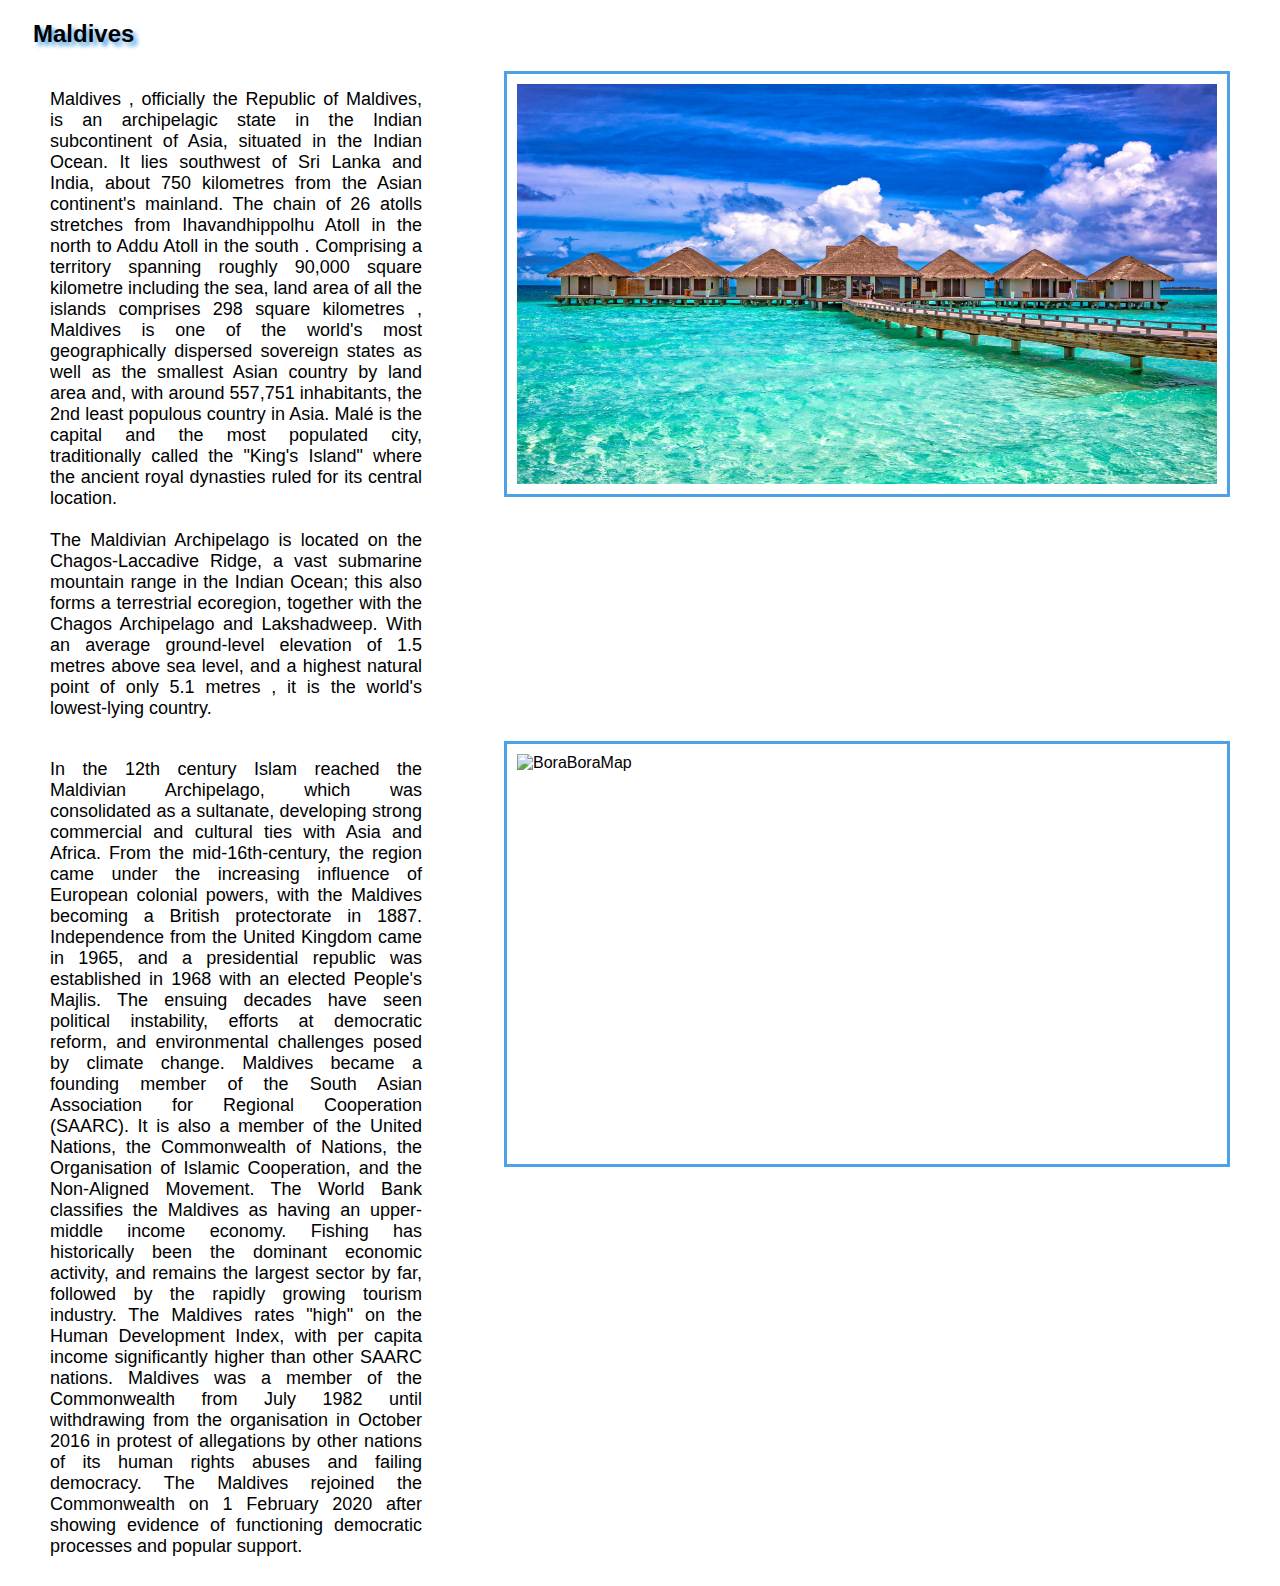
==== Maldives.html @ 5506012d "first commit" ====
<!DOCTYPE html>
<html>
<head>
    <link rel= "stylesheet" href="./CSS/SecondStyle.css">
</head>

<body>

   
    <h2>Maldives</h2>
    
    <table  >
    
        <tr>
            
            <td>
                <p>Maldives , officially the Republic of Maldives, is an archipelagic state in the Indian subcontinent of Asia, situated in the Indian Ocean. 
                    It lies southwest of Sri Lanka and India, about 750 kilometres from the Asian continent's mainland. 
                    The chain of 26 atolls stretches from Ihavandhippolhu Atoll in the north to Addu Atoll in the south . 
                    Comprising a territory spanning roughly 90,000 square kilometre including the sea, land area of all the islands comprises 298 square kilometres , 
                    Maldives is one of the world's most geographically dispersed sovereign states as well as the smallest Asian country by land area and, with around 557,751 inhabitants, the 2nd least populous country in Asia. Malé is the capital and the most populated city, 
                    traditionally called the "King's Island" where the ancient royal dynasties ruled for its central location. 
                    <br/><br/>
                    The Maldivian Archipelago is located on the Chagos-Laccadive Ridge, a vast submarine mountain range in the Indian Ocean; 
                    this also forms a terrestrial ecoregion, together with the Chagos Archipelago and Lakshadweep. 
                    With an average ground-level elevation of 1.5 metres above sea level, 
                    and a highest natural point of only 5.1 metres , it is the world's lowest-lying country. 
                </p>
            </td>
            <td>
                <img src="./imgs/MaldivesImage.jpg" alt="BoraBoraImage" class = "LocationImage" width= "800" height= "400"  >
            </td>
        </tr>

        <tr>
            <td>
                <p>
                    In the 12th century Islam reached the Maldivian Archipelago, which was consolidated as a sultanate, developing strong commercial and cultural ties with Asia and Africa. 
                    From the mid-16th-century, the region came under the increasing influence of European colonial powers, with the Maldives becoming a British protectorate in 1887. 
                    Independence from the United Kingdom came in 1965, and a presidential republic was established in 1968 with an elected People's Majlis. 
                    The ensuing decades have seen political instability, efforts at democratic reform, and environmental challenges posed by climate change. 
                    Maldives became a founding member of the South Asian Association for Regional Cooperation (SAARC). 
                    It is also a member of the United Nations, the Commonwealth of Nations, the Organisation of Islamic Cooperation, and the Non-Aligned Movement. 
                    The World Bank classifies the Maldives as having an upper-middle income economy. 
                    Fishing has historically been the dominant economic activity, 
                    and remains the largest sector by far, followed by the rapidly growing tourism industry. 
                    The Maldives rates "high" on the Human Development Index, with per capita income significantly higher than other SAARC nations.
                    Maldives was a member of the Commonwealth from July 1982 until withdrawing from the organisation in October 2016 in protest of allegations by other nations of its human rights abuses and failing democracy. 
                    The Maldives rejoined the Commonwealth on 1 February 2020 after showing evidence of functioning democratic processes and popular support. 
                </p>
            </td>
            <td>
                <img src="./imgs/MaldivesImage2.jpg" alt="BoraBoraMap" class = "LocationImage" width= "800" height= "400"  >
            </td>
        </tr>
        
    </table>
</body>



</html>
---- CSS/SecondStyle.css ----
h2 {
    font-family: Tahoma, Verdana, sans-serif;
    margin-left: 25px;
    text-shadow: 4px 4px 4px rgb(77, 162, 231);
}

h3 {
    font-family: Tahoma, Verdana, sans-serif;
    font-size: 15px;
    text-align: center;

}

tr,
td {
    margin: 15xp;
    font-family: Tahoma, Verdana, sans-serif;
    padding-left: 40px;
    padding-right: 40px;
    vertical-align: top;
}

p {
    font-size: 18px;
    font-family: Tahoma, Verdana, sans-serif;

}

.main {
    width: 75%;
    /*background: white;*/
    position: relative;
    margin: 0 auto;
    padding: 2vh;



}

.WorldMap {
    display: block;
    margin: auto;
    margin-top: 5px;
    margin-bottom: 30px;
    border: solid;
    border-color: rgb(77, 162, 231);
    padding: 10px;
}

.LocationImage {

    display: block;
    margin: auto;
    margin-bottom: 30px;
    border: 3px solid rgb(77, 162, 231);
    width: 700px;
    height: 400px;
    padding: 10px;
}

table {
    display: table;
    margin: 0 auto;
    text-align: justify;
}
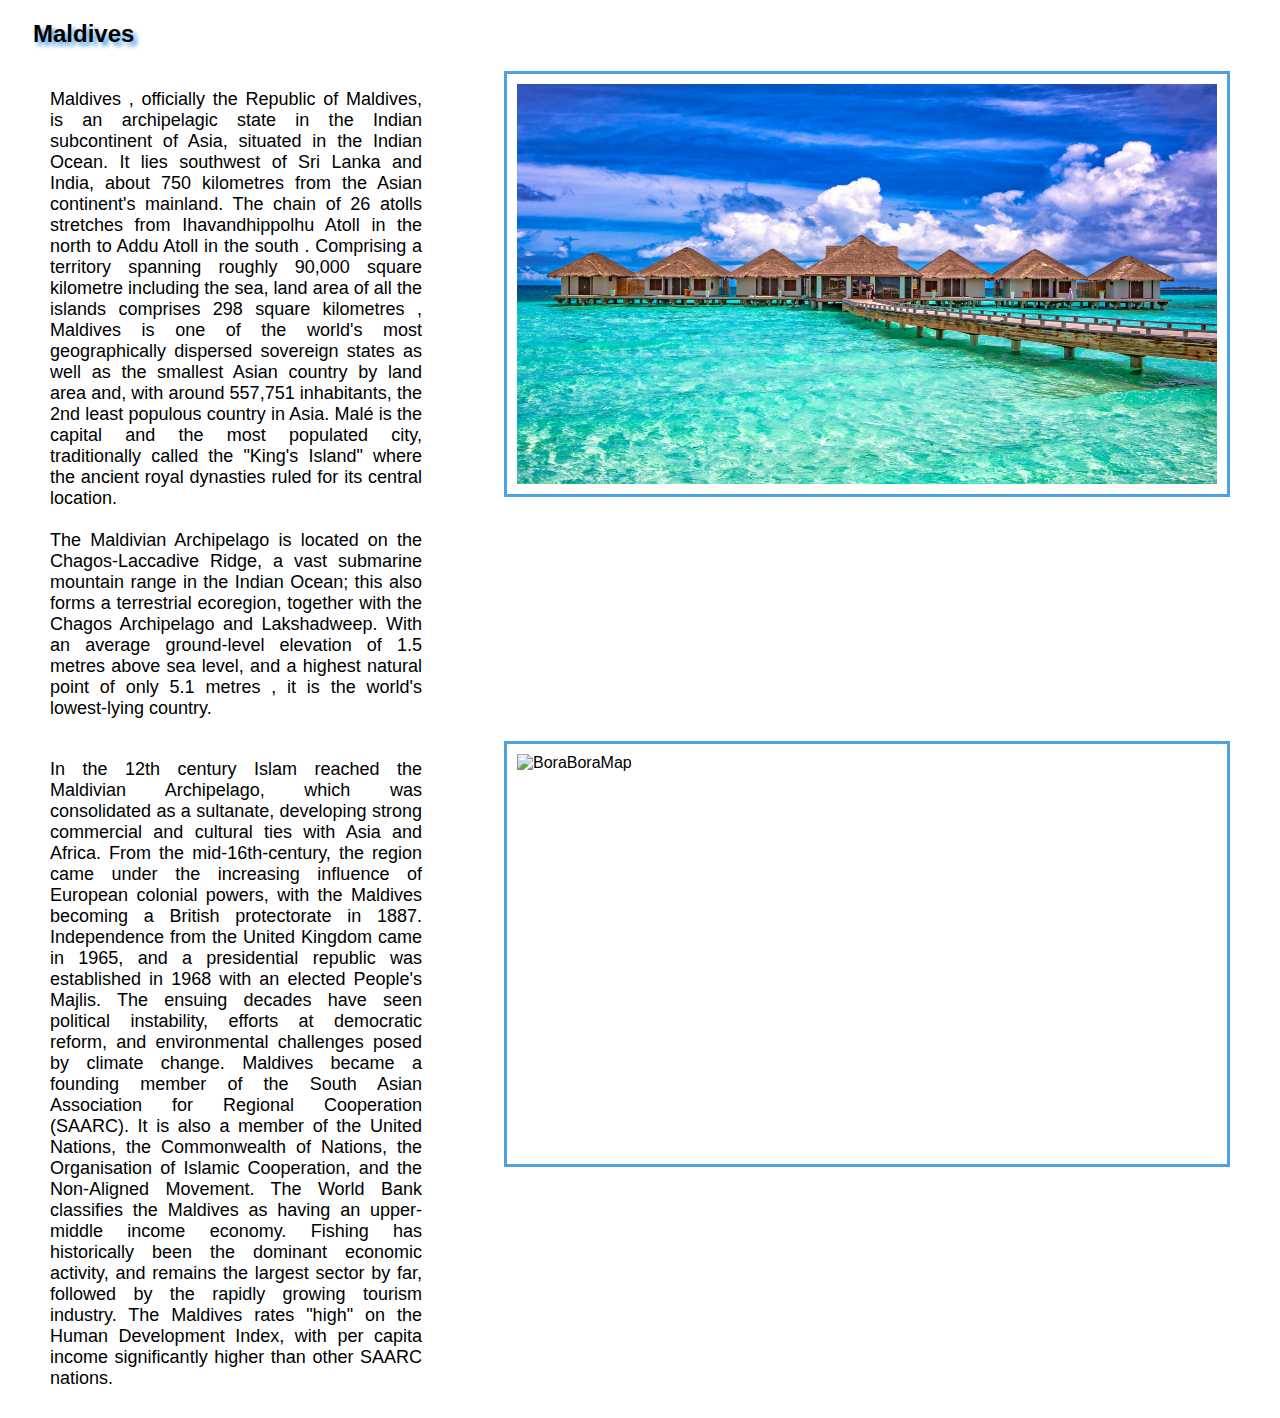
==== commit 49c77f05: "second commit" ====
--- a/Maldives.html
+++ b/Maldives.html
@@ -44,9 +44,7 @@
                     The World Bank classifies the Maldives as having an upper-middle income economy. 
                     Fishing has historically been the dominant economic activity, 
                     and remains the largest sector by far, followed by the rapidly growing tourism industry. 
-                    The Maldives rates "high" on the Human Development Index, with per capita income significantly higher than other SAARC nations.
-                    Maldives was a member of the Commonwealth from July 1982 until withdrawing from the organisation in October 2016 in protest of allegations by other nations of its human rights abuses and failing democracy. 
-                    The Maldives rejoined the Commonwealth on 1 February 2020 after showing evidence of functioning democratic processes and popular support. 
+                    The Maldives rates "high" on the Human Development Index, with per capita income significantly higher than other SAARC nations. 
                 </p>
             </td>
             <td>
--- a/CSS/SecondStyle.css
+++ b/CSS/SecondStyle.css
@@ -42,9 +42,8 @@
     margin: auto;
     margin-top: 5px;
     margin-bottom: 30px;
-    border: solid;
-    border-color: rgb(77, 162, 231);
-    padding: 10px;
+    border: 3px solid rgb(77, 162, 231);
+    padding: 15px;
 }
 
 .LocationImage {
